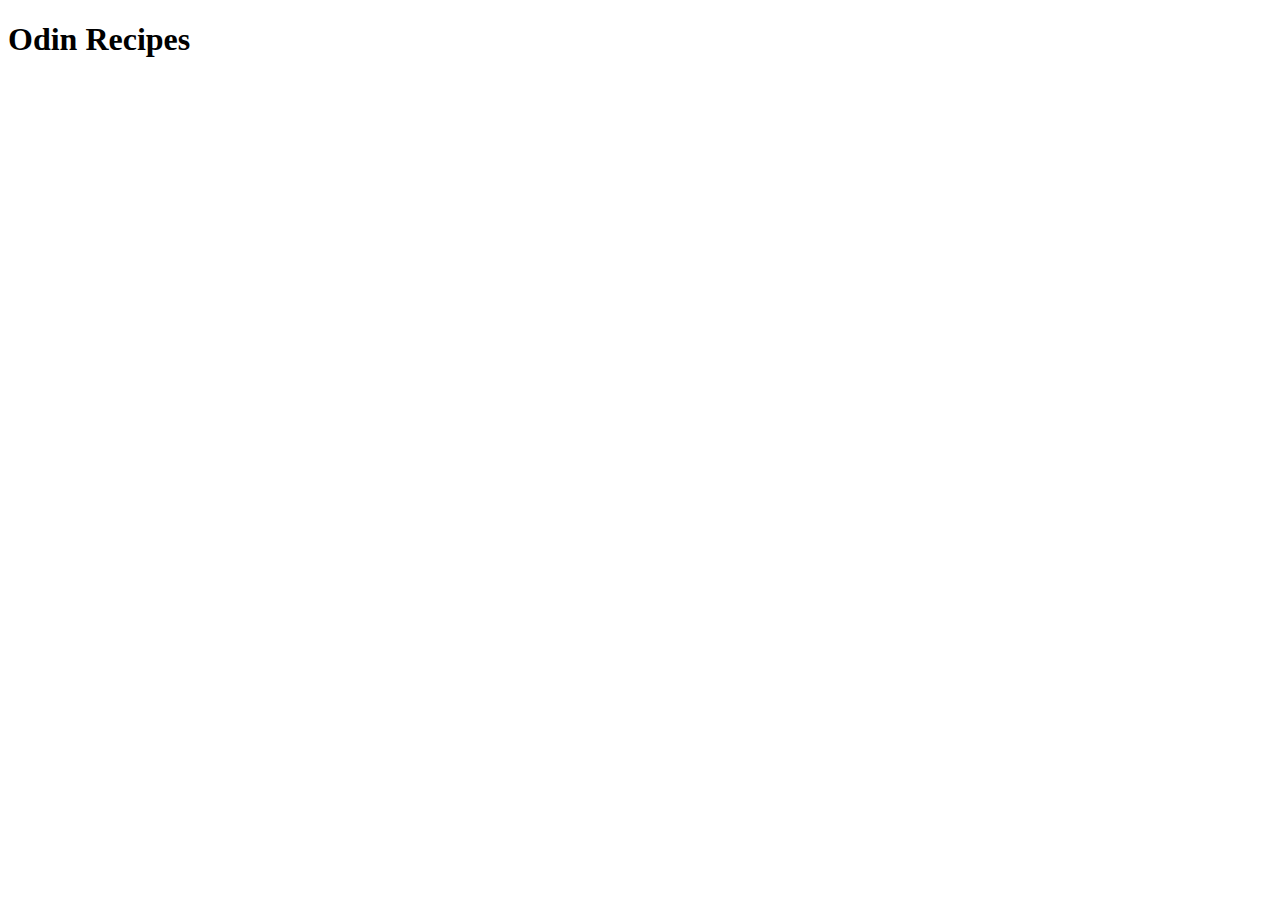
==== index.html @ f82045d3 "added index and recipes html with content" ====
<!--
    The odin Project: Foundation Course Project 1
    Name: Ismael Galarza
    Date: 10/08/2022

-->

<!DOCTYPE html>
<html lag="en">
  <head> </head>
  <title> </title>
  <body>
    <h1>Odin Recipes</h1>
  </body>
</html>
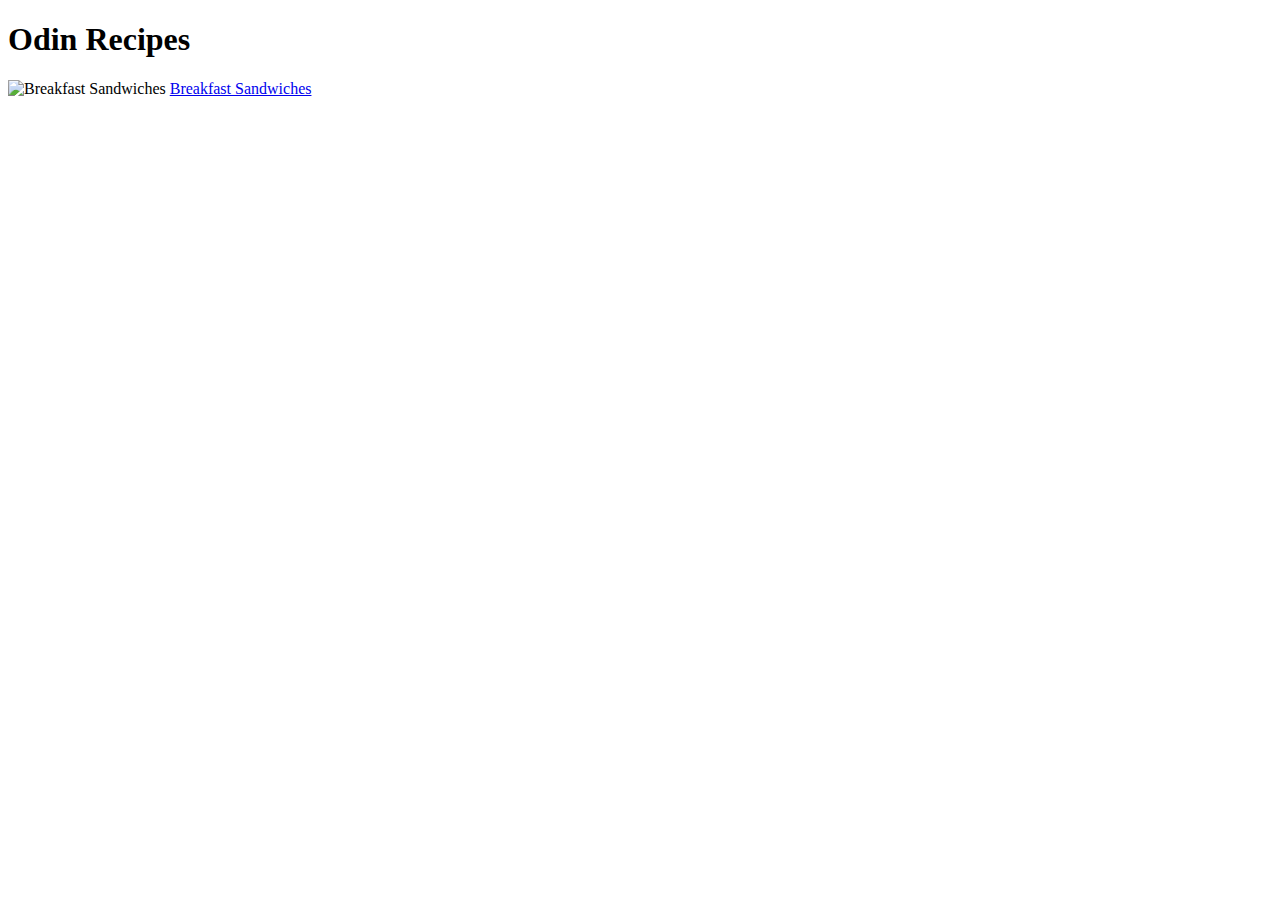
==== commit 67a5d2f8: "added image, image source and link to index.html" ====
--- a/index.html
+++ b/index.html
@@ -2,7 +2,7 @@
     The odin Project: Foundation Course Project 1
     Name: Ismael Galarza
     Date: 10/08/2022
-
+image: image was retrieved from allrecipes.com
 -->
 
 <!DOCTYPE html>
@@ -11,5 +11,7 @@
   <title> </title>
   <body>
     <h1>Odin Recipes</h1>
+<img src="https://www.allrecipes.com/thmb/g6qBK85WYIznEsKo4ewHIDCV1yw=/248x165/filters:no_upscale():max_bytes(150000):strip_icc():format(webp)/Classic-English-Muffin-Sandwich-0c11794ee0a24f19a386f403e1136f18.jpg" alt="Breakfast Sandwiches"/>
+    <a href="recipes/bfast-sandwiches.html">Breakfast Sandwiches</a>
   </body>
 </html>
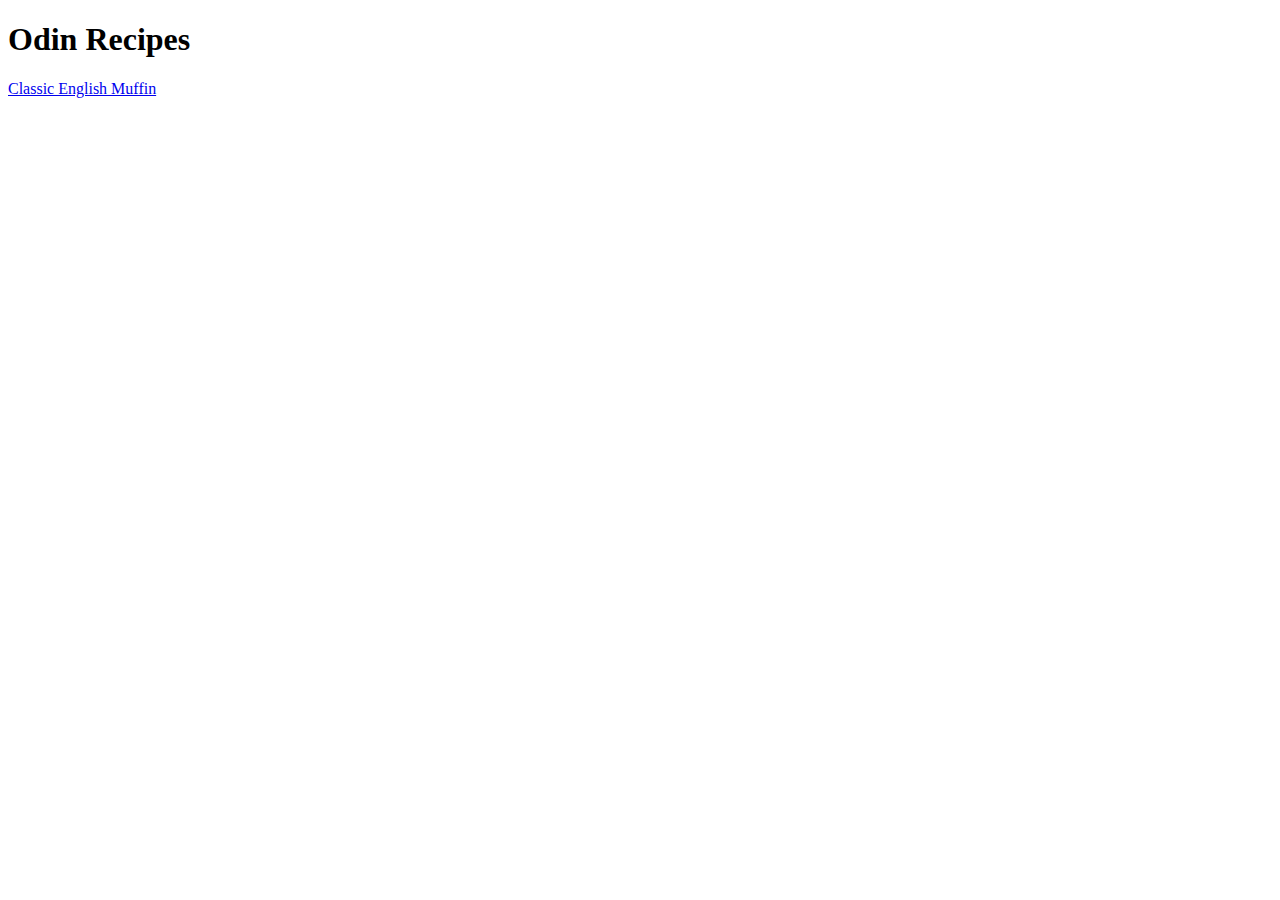
==== commit 0f56ab60: "adjusted recipe's name, added content to english muffin recipe" ====
--- a/index.html
+++ b/index.html
@@ -2,7 +2,7 @@
     The odin Project: Foundation Course Project 1
     Name: Ismael Galarza
     Date: 10/08/2022
-image: image was retrieved from allrecipes.com
+
 -->
 
 <!DOCTYPE html>
@@ -11,7 +11,7 @@
   <title> </title>
   <body>
     <h1>Odin Recipes</h1>
-<img src="https://www.allrecipes.com/thmb/g6qBK85WYIznEsKo4ewHIDCV1yw=/248x165/filters:no_upscale():max_bytes(150000):strip_icc():format(webp)/Classic-English-Muffin-Sandwich-0c11794ee0a24f19a386f403e1136f18.jpg" alt="Breakfast Sandwiches"/>
-    <a href="recipes/bfast-sandwiches.html">Breakfast Sandwiches</a>
+    
+    <a href="recipes/bfast-sandwiches.html">Classic English Muffin </a>
   </body>
 </html>
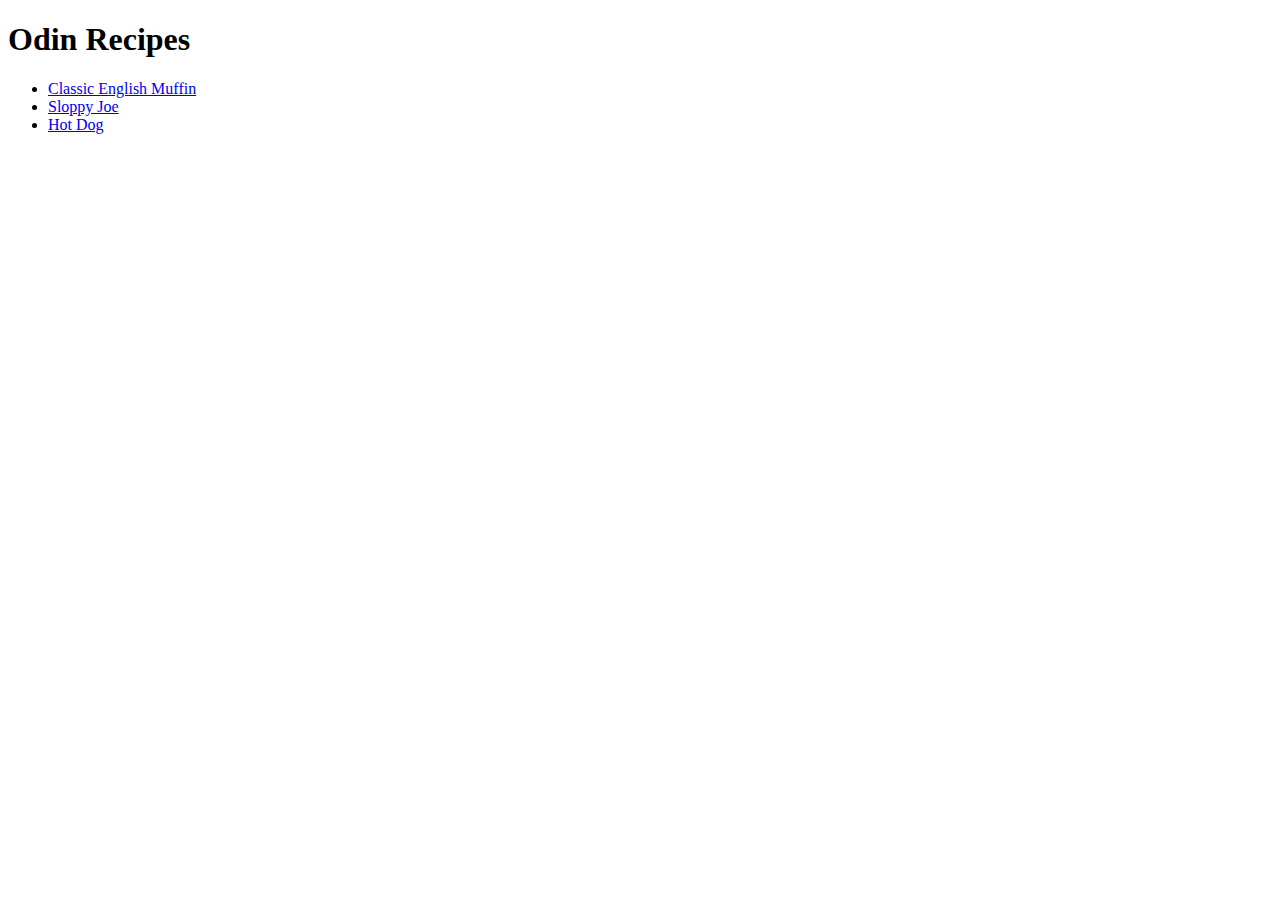
==== commit c1376a2b: "Added meta utf-8 and viewport to index.html" ====
--- a/index.html
+++ b/index.html
@@ -7,11 +7,17 @@
 
 <!DOCTYPE html>
 <html lag="en">
-  <head> </head>
-  <title> </title>
-  <body>
-    <h1>Odin Recipes</h1>
-    
-    <a href="recipes/bfast-sandwiches.html">Classic English Muffin </a>
-  </body>
+    <head>
+        <meta charset="utf-8" />
+        <meta name="viewport" content="width=device-width, initial-scale=1" />
+    </head>
+    <title>Recipe Website</title>
+    <body>
+        <h1>Odin Recipes</h1>
+        <ul>
+        <li><a href="recipes/englishmuffin.html" alt="English Muffin Recipe">Classic English Muffin </a></li>
+        <li><a href="recipes/sloppyjoe.html" alt="Sloppy Joe recipe">Sloppy Joe</a></li>
+        <li><a href="recipes/hotdog.html" alt="Hotdog Recipe">Hot Dog</a></li>
+        </ul>
+    </body>
 </html>
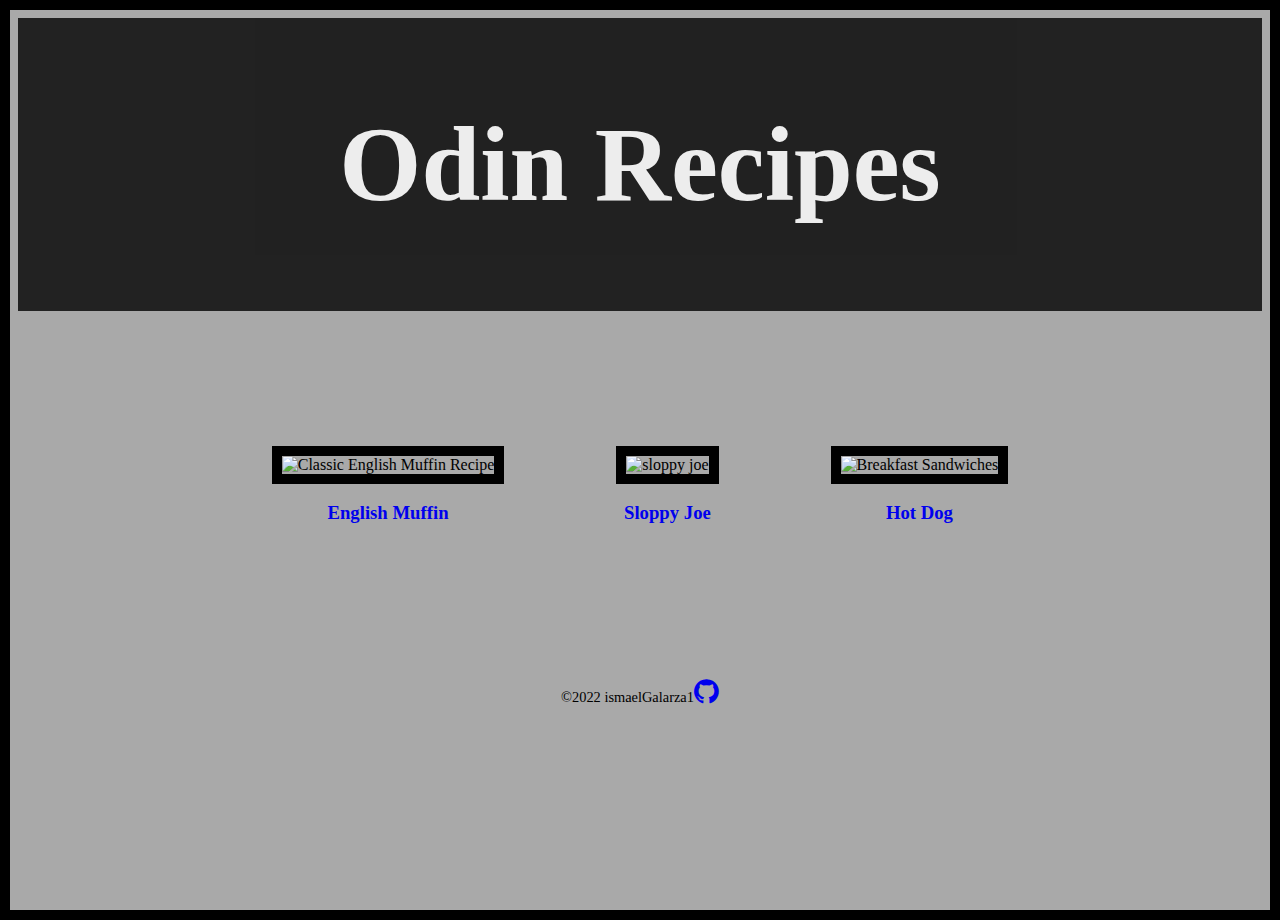
==== commit b444ad24: "completed landing page and started css for all pages" ====
--- a/index.html
+++ b/index.html
@@ -7,17 +7,62 @@
 
 <!DOCTYPE html>
 <html lag="en">
-    <head>
-        <meta charset="utf-8" />
-        <meta name="viewport" content="width=device-width, initial-scale=1" />
-    </head>
-    <title>Recipe Website</title>
-    <body>
-        <h1>Odin Recipes</h1>
-        <ul>
-        <li><a href="recipes/englishmuffin.html" alt="English Muffin Recipe">Classic English Muffin </a></li>
-        <li><a href="recipes/sloppyjoe.html" alt="Sloppy Joe recipe">Sloppy Joe</a></li>
-        <li><a href="recipes/hotdog.html" alt="Hotdog Recipe">Hot Dog</a></li>
-        </ul>
-    </body>
+  <head>
+    <meta charset="utf-8" />
+    <meta name="viewport" content="width=device-width, initial-scale=1" />
+    <link rel="stylesheet" href="styles.css" />
+    <link
+      rel="stylesheet"
+      href="https://cdnjs.cloudflare.com/ajax/libs/font-awesome/4.7.0/css/font-awesome.min.css"
+    />
+  </head>
+  <title>Recipe Website</title>
+  <header>
+    <div class="header">
+      <h1>Odin Recipes</h1>
+    </div>
+  </header>
+
+  <body>
+    <div class="container-img">
+      <div class="english-muffin">
+        <img
+          src="https://www.allrecipes.com/thmb/g6qBK85WYIznEsKo4ewHIDCV1yw=/248x165/filters:no_upscale():max_bytes(150000):strip_icc():format(webp)/Classic-English-Muffin-Sandwich-0c11794ee0a24f19a386f403e1136f18.jpg"
+          alt="Classic English Muffin Recipe"
+          style="width: 500px; height: 400px"
+        />
+        <h3>
+          <a href="recipes/englishmuffin.html" alt="English Muffin Recipe"
+            >English Muffin</a
+          >
+        </h3>
+      </div>
+      <div class="sloppy-joe">
+        <img
+          src="https://www.allrecipes.com/thmb/oODJMgp_fKe8mnd2W104BPhU-_o=/1500x0/filters:no_upscale():max_bytes(150000):strip_icc():format(webp)/AR_GC_SloppyJoes_stills_00686-2000-f7a19e5a6c564a9fbd12ef43d4298a34.jpg"
+          alt="sloppy joe"
+          style="width: 500px; height: 400px"
+        />
+        <h3>
+          <a href="recipes/sloppyjoe.html" alt="Sloppy Joe recipe"
+            >Sloppy Joe</a
+          >
+        </h3>
+      </div>
+      <div class="hot-dog">
+        <img
+          src="https://www.allrecipes.com/thmb/pdGYFlnE6_qQBQb0KRi2geAPRe0=/1500x0/filters:no_upscale():max_bytes(150000):strip_icc():format(webp)/Basic-Air-Fryer-Hot-Dogs-16x9-1-2000-f81352a31f19409b899528a60a705795.jpg"
+          alt="Breakfast Sandwiches"
+          style="width: 500px; height: 400px"
+        />
+        <h3><a href="recipes/hotdog.html" alt="Hotdog Recipe">Hot Dog</a></h3>
+      </div>
+    </div>
+  </body>
+  <footer>
+    &copy2022 ismaelGalarza1<a
+      href="https://github.com/ismaelgalarza1/odin-recipes"
+      ><i class="fa fa-github fa-2x" aria-hidden="true"></i
+    ></a>
+  </footer>
 </html>
--- a/styles.css
+++ b/styles.css
@@ -0,0 +1,38 @@
+html {
+    min-height: 100%;
+    background-color: darkgray;
+    border: 10px black solid;
+}
+
+header {
+    background-color: black;
+    text-align: center;
+    font-size: 3.3rem;
+    color: white;
+    padding: 15px;
+    opacity: 80%;
+
+}
+
+.container-img {
+    display: flex;
+    flex-direction: row;
+    justify-content: center;
+    gap: 7rem;
+    text-align: center;
+    padding: 15vh;
+}
+
+.container-img img {
+    border: 10px black solid;
+}
+
+a {
+    text-decoration: none;
+}
+
+footer {
+    text-align: center;
+    font-size: 1.6vh;
+    color: black;
+}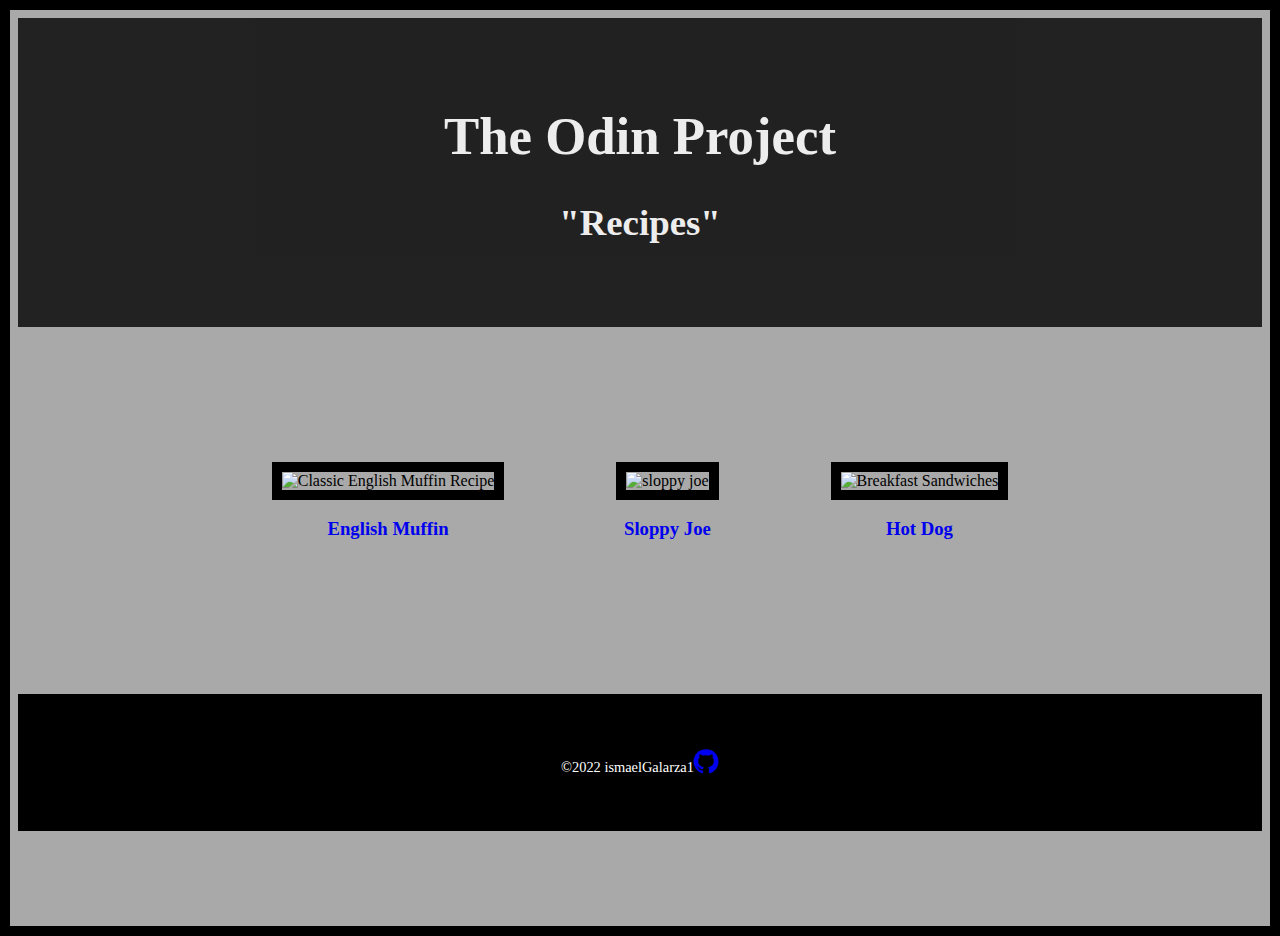
==== commit 49ececc8: "fixed responsive css for landing page, and recipe pages" ====
--- a/index.html
+++ b/index.html
@@ -19,17 +19,16 @@
   <title>Recipe Website</title>
   <header>
     <div class="header">
-      <h1>Odin Recipes</h1>
+      <h1>The Odin Project</h1>
+      <h2>"Recipes"</h2>
     </div>
   </header>
-
   <body>
     <div class="container-img">
-      <div class="english-muffin">
-        <img
+      <div class="muffin">
+        <img id="muffin"
           src="https://www.allrecipes.com/thmb/g6qBK85WYIznEsKo4ewHIDCV1yw=/248x165/filters:no_upscale():max_bytes(150000):strip_icc():format(webp)/Classic-English-Muffin-Sandwich-0c11794ee0a24f19a386f403e1136f18.jpg"
           alt="Classic English Muffin Recipe"
-          style="width: 500px; height: 400px"
         />
         <h3>
           <a href="recipes/englishmuffin.html" alt="English Muffin Recipe"
@@ -37,11 +36,10 @@
           >
         </h3>
       </div>
-      <div class="sloppy-joe">
-        <img
+      <div class="img-one">
+        <img class="joe" id="joe"
           src="https://www.allrecipes.com/thmb/oODJMgp_fKe8mnd2W104BPhU-_o=/1500x0/filters:no_upscale():max_bytes(150000):strip_icc():format(webp)/AR_GC_SloppyJoes_stills_00686-2000-f7a19e5a6c564a9fbd12ef43d4298a34.jpg"
           alt="sloppy joe"
-          style="width: 500px; height: 400px"
         />
         <h3>
           <a href="recipes/sloppyjoe.html" alt="Sloppy Joe recipe"
@@ -49,11 +47,10 @@
           >
         </h3>
       </div>
-      <div class="hot-dog">
-        <img
+      <div class="dog">
+        <img id="dog"
           src="https://www.allrecipes.com/thmb/pdGYFlnE6_qQBQb0KRi2geAPRe0=/1500x0/filters:no_upscale():max_bytes(150000):strip_icc():format(webp)/Basic-Air-Fryer-Hot-Dogs-16x9-1-2000-f81352a31f19409b899528a60a705795.jpg"
           alt="Breakfast Sandwiches"
-          style="width: 500px; height: 400px"
         />
         <h3><a href="recipes/hotdog.html" alt="Hotdog Recipe">Hot Dog</a></h3>
       </div>
--- a/styles.css
+++ b/styles.css
@@ -1,17 +1,28 @@
 html {
+    position: relative;
     min-height: 100%;
     background-color: darkgray;
     border: 10px black solid;
 }
 
+body {
+    min-height: 100vh;
+}
+
 header {
     background-color: black;
     text-align: center;
+    color: white;
+    padding: 5.8vh;
+    opacity: 80%;
+}
+
+h1 {
     font-size: 3.3rem;
-    color: white;
-    padding: 15px;
-    opacity: 80%;
+}
 
+h2 {
+    font-size: 2.3rem;
 }
 
 .container-img {
@@ -25,6 +36,14 @@
 
 .container-img img {
     border: 10px black solid;
+
+}
+
+#dog,
+#muffin,
+#joe {
+    height: 400px;
+    width: 500px;
 }
 
 a {
@@ -34,5 +53,66 @@
 footer {
     text-align: center;
     font-size: 1.6vh;
-    color: black;
+    color: white;
+    background-color: black;
+    padding: 6vh;
+}
+
+
+/*Responsive for for all screen sizes*/
+@media screen and (max-width: 767px) {
+
+    /* to do : adjust all values to match the mobile screen*/
+    header {
+        margin: 0;
+        padding: 15px;
+    }
+
+    h1 {
+        font-size: 2rem;
+    }
+    h2{
+        font-size: 1.5rem;
+    }
+
+    #dog,
+    #muffin,
+    #joe {
+        height: 6rem;
+        width: 6rem;
+    }
+
+    .container-img img {
+        border: 5px black solid;
+    }
+    .container-img{
+        gap: 1rem;
+        padding: 22vh;
+    }
+}
+
+@media screen and (min-width: 768px) and (max-width: 1028px){
+    header {
+        margin: 0;
+        padding: 15px;
+    }
+
+    h1 {
+        font-size: 2rem;
+    }
+
+    #dog,
+    #muffin,
+    #joe {
+        height: 10rem;
+        width: 10rem;
+    }
+
+    .container-img img {
+        border: 5px black solid;
+    }
+    .container-img{
+        gap: 5rem;
+        padding: 25vh;
+    }
 }